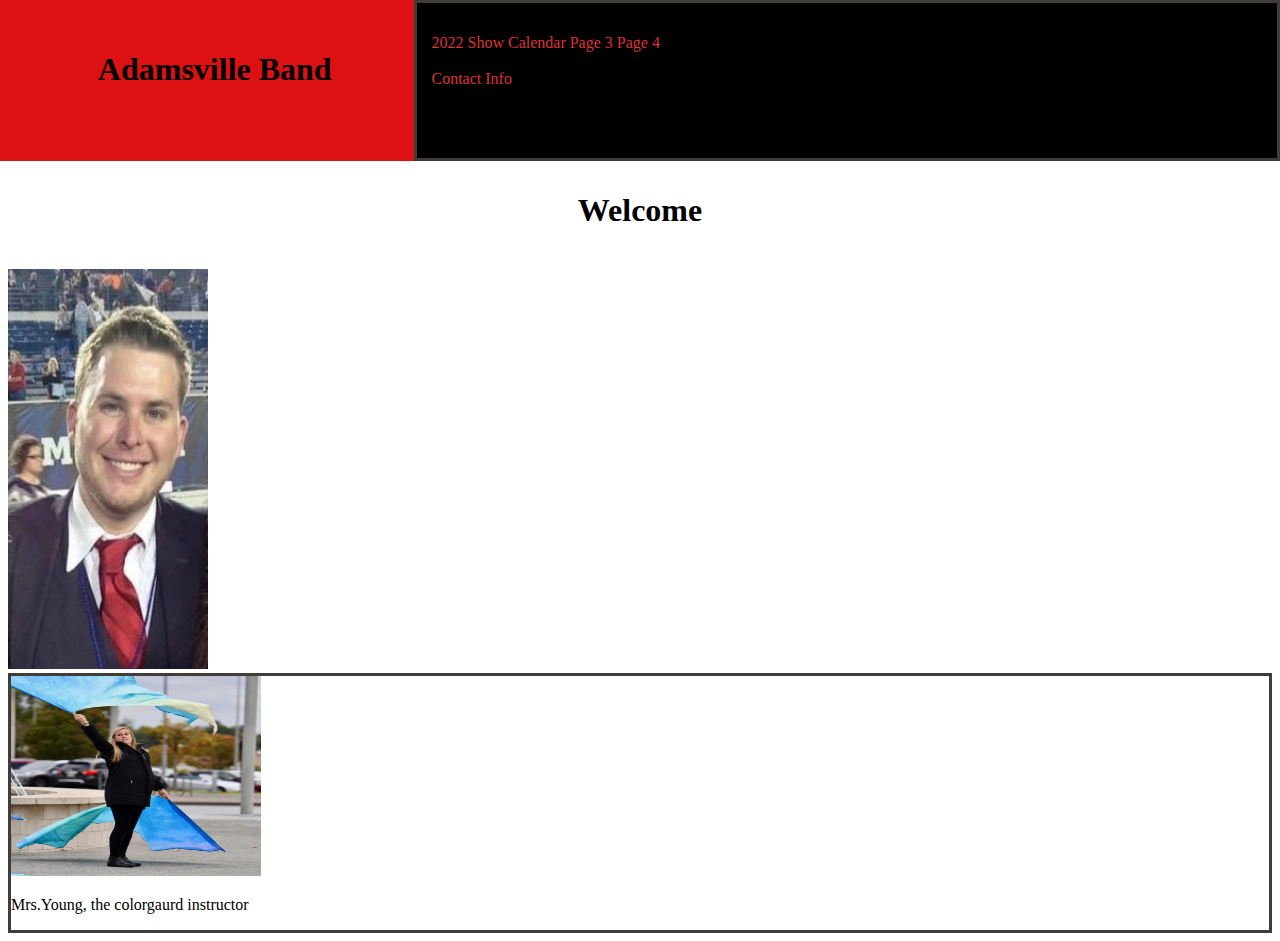
==== index.html @ fdb446be "nothin" ====
<!DOCTYPE html>
<html>
<main>

<style>


  .black-on-red {
    background-color:#DDDDDD;

  }

  a {
    color:#DD3333;
    text-decoration:none;
  }

  a:hover {
    text-decoration:underline;
  }

  .AHSband {
    background-color:#DD1111;
    width: 30%;
    height: 101px;
    text-align: center;
    margin: -8px;
    padding: 30px 40px 30px 40px;
  }

  .blackbox {
    color:#DD4444;
    background-color: black;
    width:70%;
    height:110px;
    margin: -8px;
    padding: 15px 30px 30px 15px;

  }

  .bordar{
    border-style: solid;
    border-color: #413B39;
    border-width: 3px;
  }

  #text {
    color: white;

  }
  .right{
    align:right;
  }
  .first {
    display: flex;
    flex-direction: row;
  }

  .centered {

  }

  .resize {
    width: 690px;
    height: 690px;
  }
</style>


<div class="first">
<div class="AHSband black-on-red"><h1>Adamsville Band</h1>
</div>


<div class="blackbox bordar">
    <p id="text">
      <a href="page1.html">2022 Show </a>
      <a href="page2.html"> Calendar </a>         
      <a href="page3.html">Page 3</a>     
      <a href="page4.html">Page 4</a>     
      <a href="contact-info.html"><br></br>Contact Info</a>
    </p>
  </div>
</div>

<br>

  <center>
  <div class="centered">
<h1>Welcome</h1>
</div>
  </center>

  <br>

<img src="l+ratio.jpg"
  width="200px"
  height="400px">

  <br>

  <div class="bordar right">
<img src="L+ratio2.jpg" 
  width="250px" 
  height="200px">
    <p class="first">Mrs.Young, the colorgaurd instructor</p>
  </div>
</html>
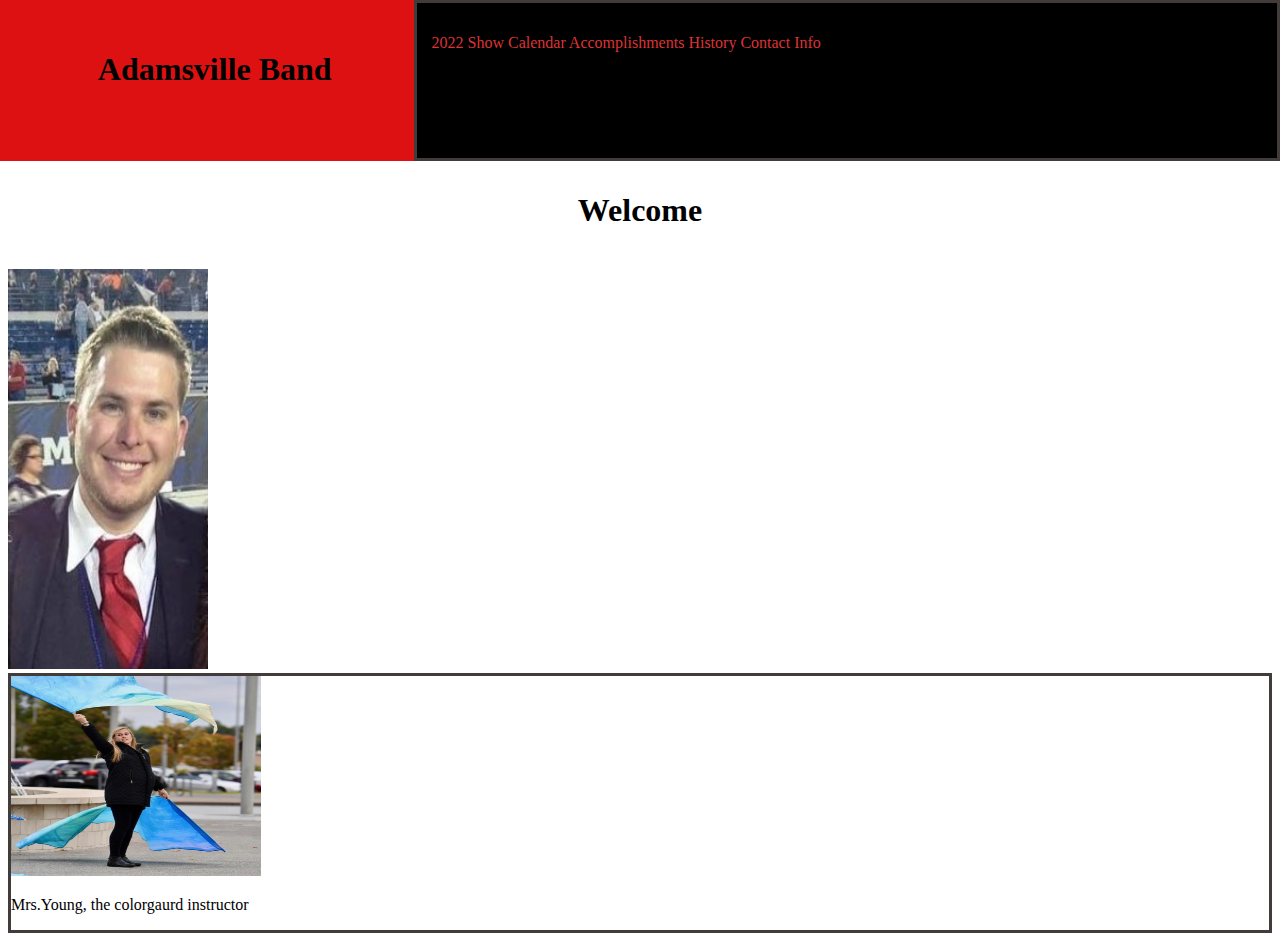
==== commit 1b82464a: "things" ====
--- a/index.html
+++ b/index.html
@@ -74,11 +74,11 @@
 
 <div class="blackbox bordar">
     <p id="text">
-      <a href="page1.html">2022 Show </a>
-      <a href="page2.html"> Calendar </a>         
-      <a href="page3.html">Page 3</a>     
-      <a href="page4.html">Page 4</a>     
-      <a href="contact-info.html"><br></br>Contact Info</a>
+      <a href="show.html">2022 Show </a>
+      <a href="cal.html"> Calendar </a>         
+      <a href="acc.html">Accomplishments</a>     
+      <a href="history.html">History</a>     
+      <a href="contact-info.html">Contact Info</a>
     </p>
   </div>
 </div>
@@ -105,128 +105,4 @@
   height="200px">
     <p class="first">Mrs.Young, the colorgaurd instructor</p>
   </div>
-</html>
-
-
-
-
-
-
-
-
-
-
-
-
-
-
-
-
-
-
-
-
-
-
-
-
-
-
-
-
-
-
-
-
-
-
-
-
-
-
-
-
-
-
-
-
-
-
-
-
-
-
-
-
-
-
-
-
-
-
-
-
-
-
-
-
-
-
-
-
-
-
-
-
-
-
-
-
-
-
-
-
-
-
-
-
-
-
-
-
-
-
-
-
-
-
-
-
-
-
-
-
-
-
-
-
-
-
-
-
-
-
-
-
-
-
-
-
-
-
-
-
-
-
-
-
+</html>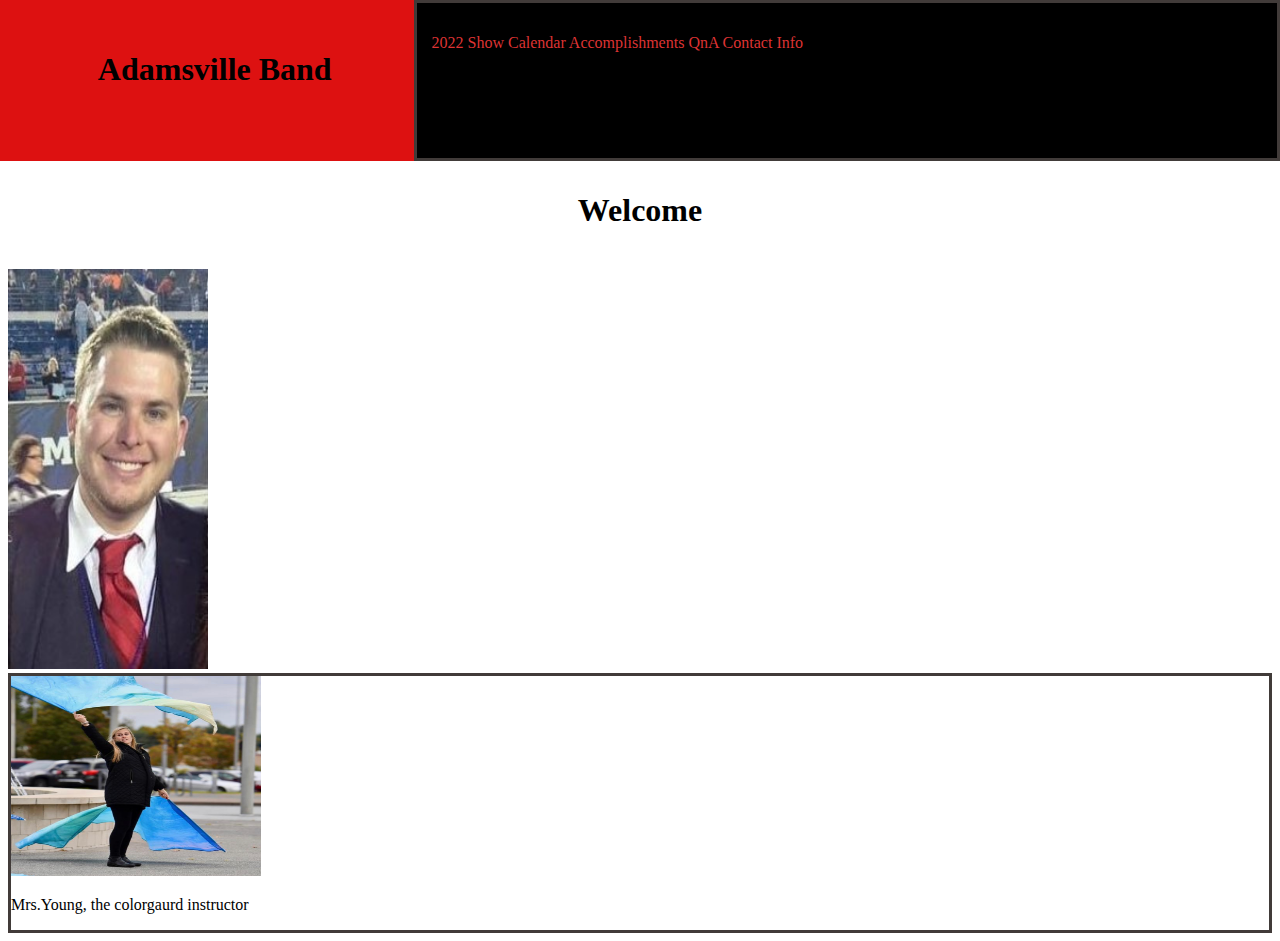
==== commit 0c3c89ab: "double check" ====
--- a/index.html
+++ b/index.html
@@ -77,7 +77,7 @@
       <a href="show.html">2022 Show </a>
       <a href="cal.html"> Calendar </a>         
       <a href="acc.html">Accomplishments</a>     
-      <a href="history.html">History</a>     
+      <a href="qna.html">QnA</a>     
       <a href="contact-info.html">Contact Info</a>
     </p>
   </div>
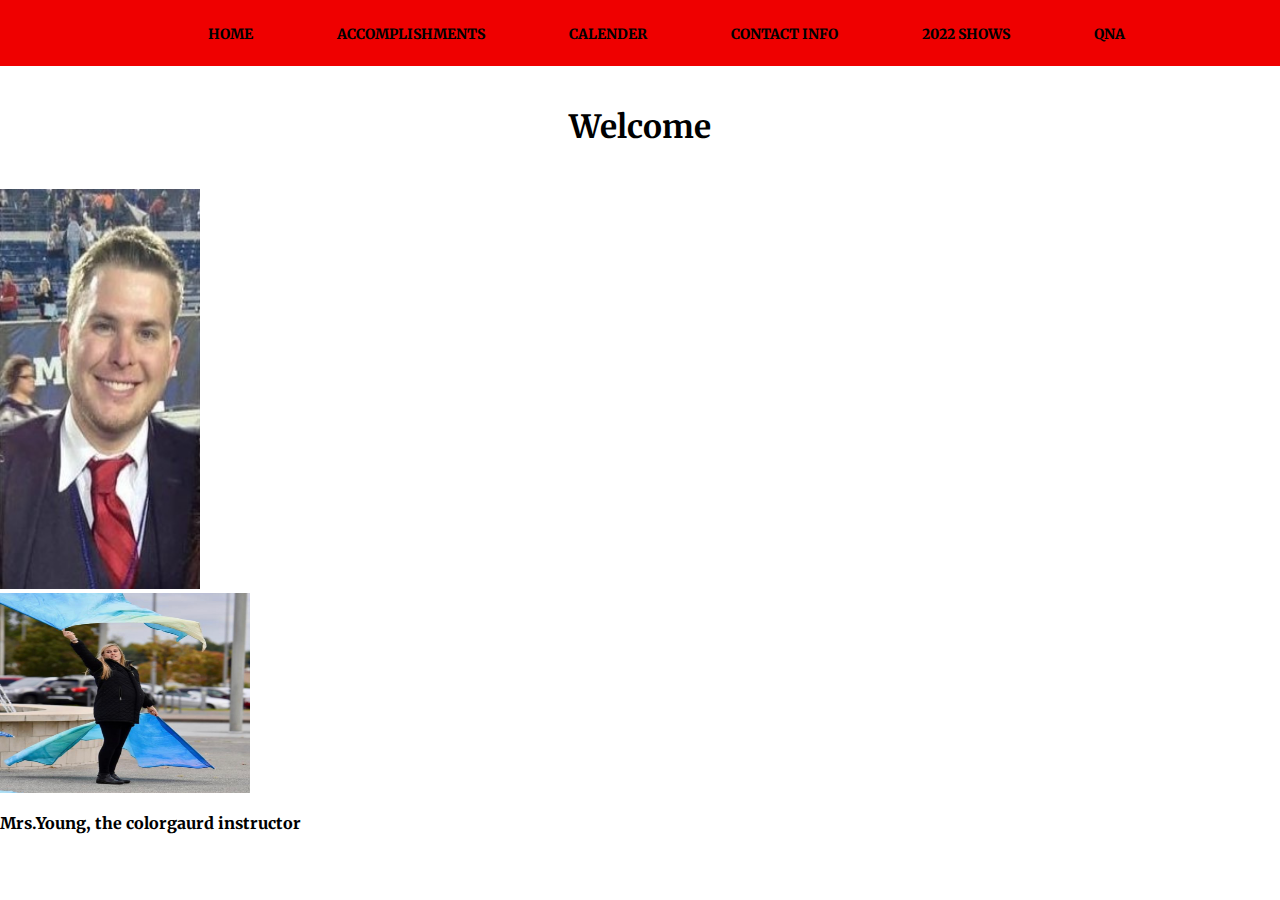
==== commit 7377045b: "nothing -.-" ====
--- a/index.html
+++ b/index.html
@@ -1,87 +1,104 @@
 <!DOCTYPE html>
 <html>
+  <head>
+    <link rel="stylesheet" href="style.css">
+  </head>
 <main>
+  
+<header>
+    <div class="container">
 
+      <nav>
+        <ul>
+          <li><a href="index.html">Home</a></li>
+          <li><a href="acc.html">Accomplishments</a></li>
+          <li><a href="cal.html">Calender</a></li>
+          <li><a href="contact-info.html">Contact Info</a></li>
+          <li><a href="show.html">2022 Shows</a></li>
+          <li><a href="qna.html">QNA</a></li>
+        </ul>
+      </nav>
+    </div>
+</header>
+  
 <style>
-
 
   .black-on-red {
     background-color:#DDDDDD;
 
   }
 
-  a {
-    color:#DD3333;
-    text-decoration:none;
-  }
+   body {
+	margin: 0;
+	background: white;
+	font-family: Playfair-Display;
+	font-weight: 800;
+}
 
-  a:hover {
-    text-decoration:underline;
-  }
+.container {
+	width: 80%;
+	margin: 0 auto;
+}
 
-  .AHSband {
-    background-color:#DD1111;
-    width: 30%;
-    height: 101px;
-    text-align: center;
-    margin: -8px;
-    padding: 30px 40px 30px 40px;
-  }
+header {
+  background: #EF0000;
+}
 
-  .blackbox {
-    color:#DD4444;
-    background-color: black;
-    width:70%;
-    height:110px;
-    margin: -8px;
-    padding: 15px 30px 30px 15px;
+header::after {
+  content: '';
+  display: table;
+  clear: both;
+}
 
-  }
+  
+nav {
+  float: center;
+}
 
-  .bordar{
-    border-style: solid;
-    border-color: #413B39;
-    border-width: 3px;
-  }
+nav ul {
+  margin: 0;
+  padding: 0;
+  list-style: none;
+}
 
-  #text {
-    color: white;
+nav li {
+  display: inline-block;
+  margin-left: 80px;
+  padding-top: 23px;
+  padding-bottom: 23px;
+  position: relative;
+}
 
-  }
-  .right{
-    align:right;
-  }
-  .first {
-    display: flex;
-    flex-direction: row;
-  }
+nav a {
+  color: #000;
+  text-decoration: none;
+  text-transform: uppercase;
+  font-size: 14px;
+}
 
-  .centered {
+nav a:hover {
+  color: #000;
+}
 
-  }
+nav a::before {
+  content: '';
+  display: block;
+  height: 5px;
+  background-color: #444;
 
-  .resize {
-    width: 690px;
-    height: 690px;
-  }
+  position: absolute;
+  top: 0;
+  width: 0%;
+
+  transition: all ease-in-out 200ms;
+}
+
+nav a:hover::before {
+  width: 100%;
+}
+
 </style>
 
-
-<div class="first">
-<div class="AHSband black-on-red"><h1>Adamsville Band</h1>
-</div>
-
-
-<div class="blackbox bordar">
-    <p id="text">
-      <a href="show.html">2022 Show </a>
-      <a href="cal.html"> Calendar </a>         
-      <a href="acc.html">Accomplishments</a>     
-      <a href="qna.html">QnA</a>     
-      <a href="contact-info.html">Contact Info</a>
-    </p>
-  </div>
-</div>
 
 <br>
 
--- a/style.css
+++ b/style.css
@@ -0,0 +1,5 @@
+@import url('https://fonts.googleapis.com/css2?family=Abril+Fatface&family=Merriweather:wght@700&display=swap');
+
+* {
+  font-family: 'Merriweather', serif;
+}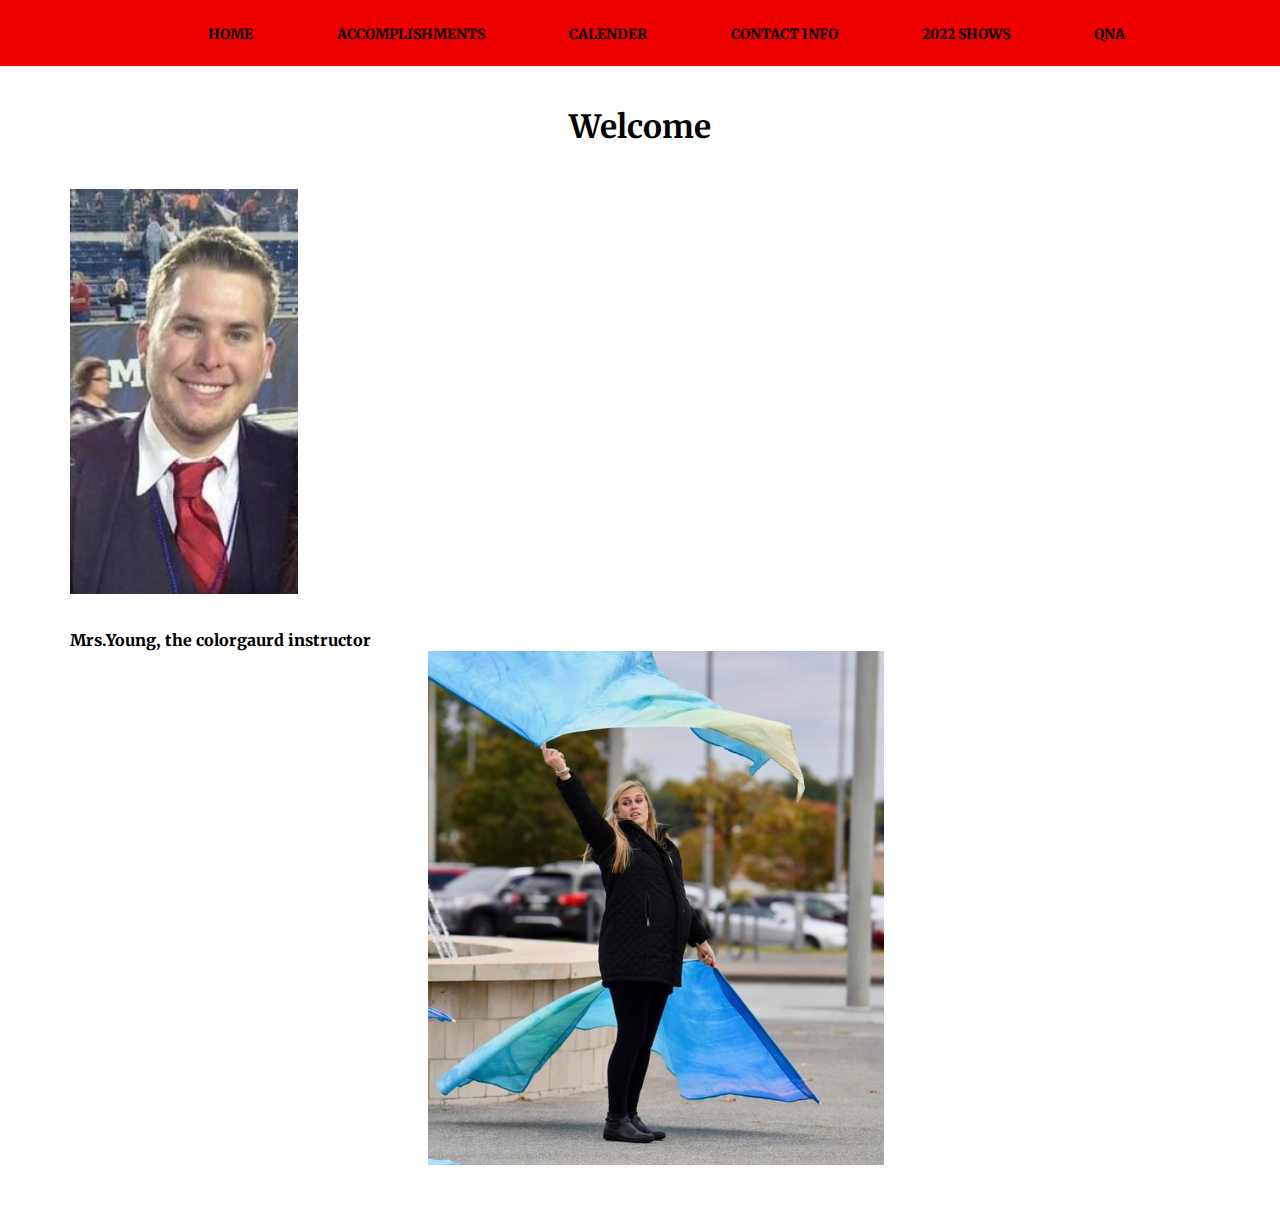
==== commit fad9b2b7: "safety" ====
--- a/index.html
+++ b/index.html
@@ -1,5 +1,6 @@
-<!DOCTYPE html>
+ <!DOCTYPE html>
 <html>
+  <!--so no head (;-;)  -->
   <head>
     <link rel="stylesheet" href="style.css">
   </head>
@@ -39,7 +40,11 @@
 	width: 80%;
 	margin: 0 auto;
 }
-
+.box {
+	width: 89%;
+  height: 89%;
+	margin: 0 auto;
+  display:flex;}
 header {
   background: #EF0000;
 }
@@ -84,12 +89,10 @@
   content: '';
   display: block;
   height: 5px;
-  background-color: #444;
-
   position: absolute;
   top: 0;
   width: 0%;
-
+  background-color: #444;
   transition: all ease-in-out 200ms;
 }
 
@@ -109,17 +112,15 @@
   </center>
 
   <br>
-
-<img src="l+ratio.jpg"
-  width="200px"
-  height="400px">
+<center>
+<div class="box centered">
+<img src="l+ratio.jpg" style="width:20%; height:20%;">
 
   <br>
-
-  <div class="bordar right">
-<img src="L+ratio2.jpg" 
-  width="250px" 
-  height="200px">
-    <p class="first">Mrs.Young, the colorgaurd instructor</p>
+</div>
+  <div class="box centered">
+    <p><br>Mrs.Young, the colorgaurd instructor</p>
+<img src="L+ratio2.jpg" style="width:40%; height:40%; padding:5%;">
   </div>
+  </center>
 </html>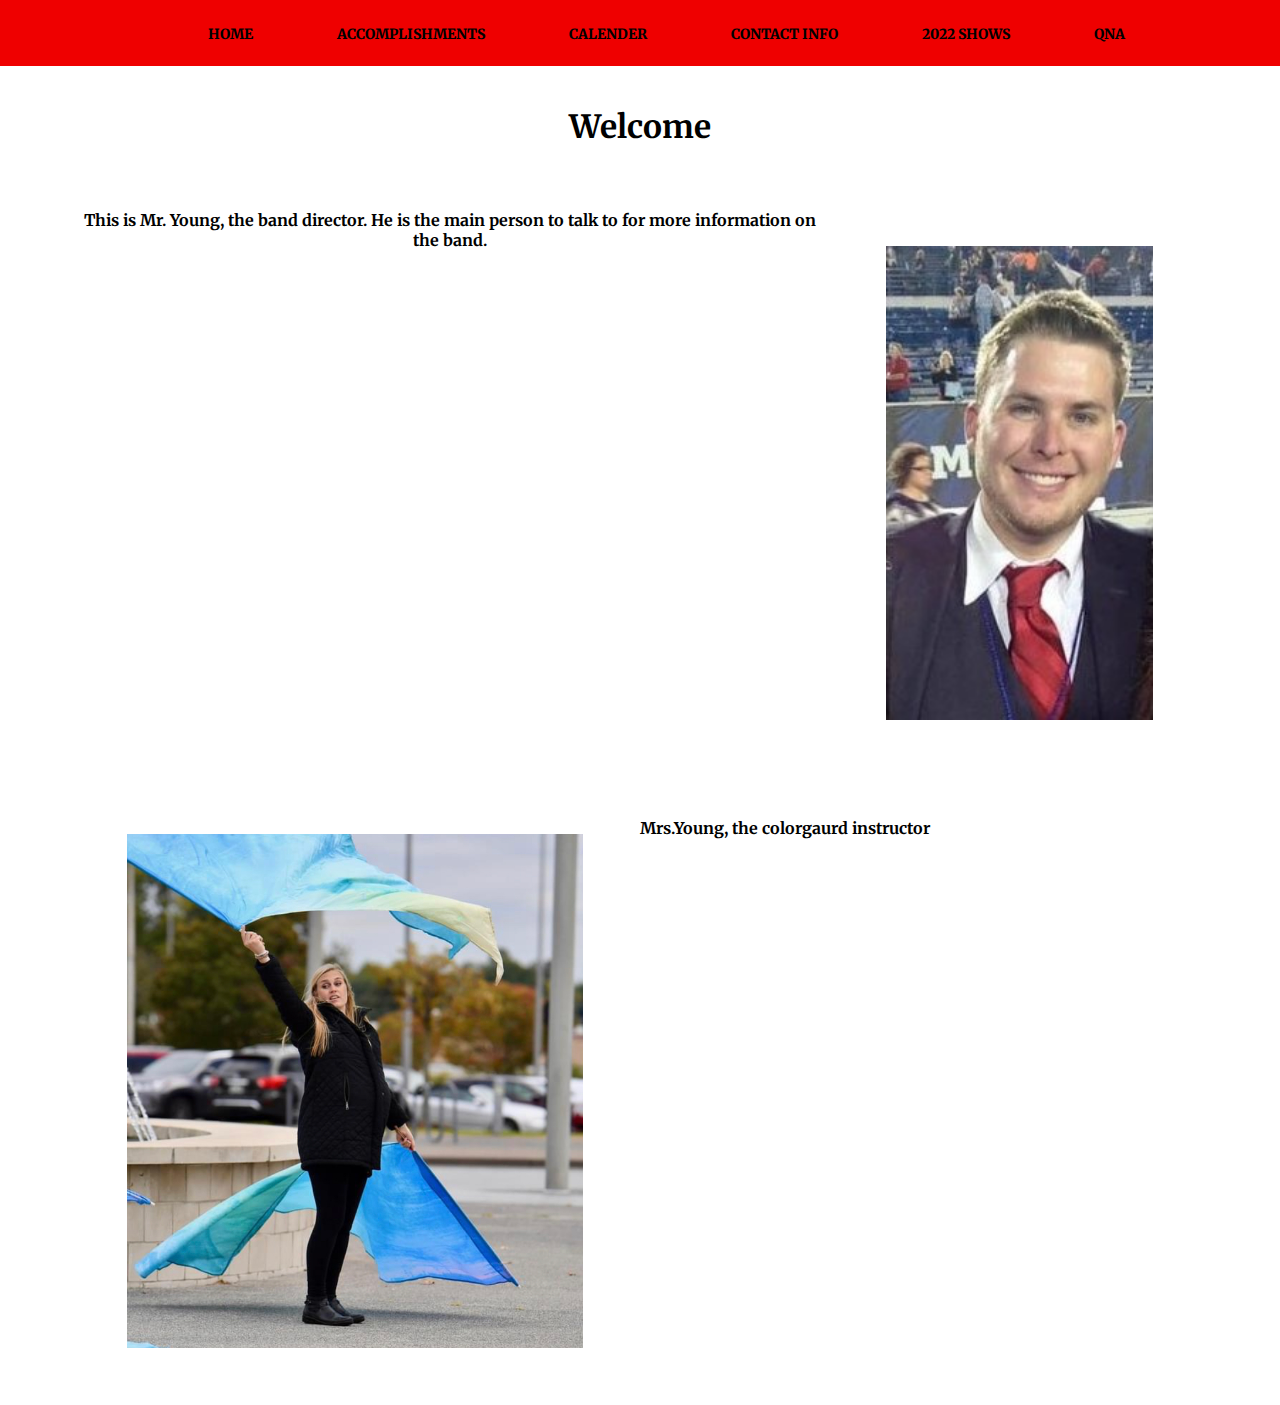
==== commit c58c27cb: "This is the final product for the dev cat novice web dev competition." ====
--- a/index.html
+++ b/index.html
@@ -1,6 +1,6 @@
  <!DOCTYPE html>
 <html>
-  <!--so no head (;-;)  -->
+
   <head>
     <link rel="stylesheet" href="style.css">
   </head>
@@ -114,13 +114,15 @@
   <br>
 <center>
 <div class="box centered">
-<img src="l+ratio.jpg" style="width:20%; height:20%;">
+  <h4>This is Mr. Young, the band director. He is the main person to talk to for more information on the band.</h4>
+<img src="l+ratio.jpg" style="width:25%; height:25%; padding:5%;">
 
   <br>
 </div>
   <div class="box centered">
-    <p><br>Mrs.Young, the colorgaurd instructor</p>
+
 <img src="L+ratio2.jpg" style="width:40%; height:40%; padding:5%;">
+<h4><br>Mrs.Young, the colorgaurd instructor</h4>
   </div>
   </center>
 </html>